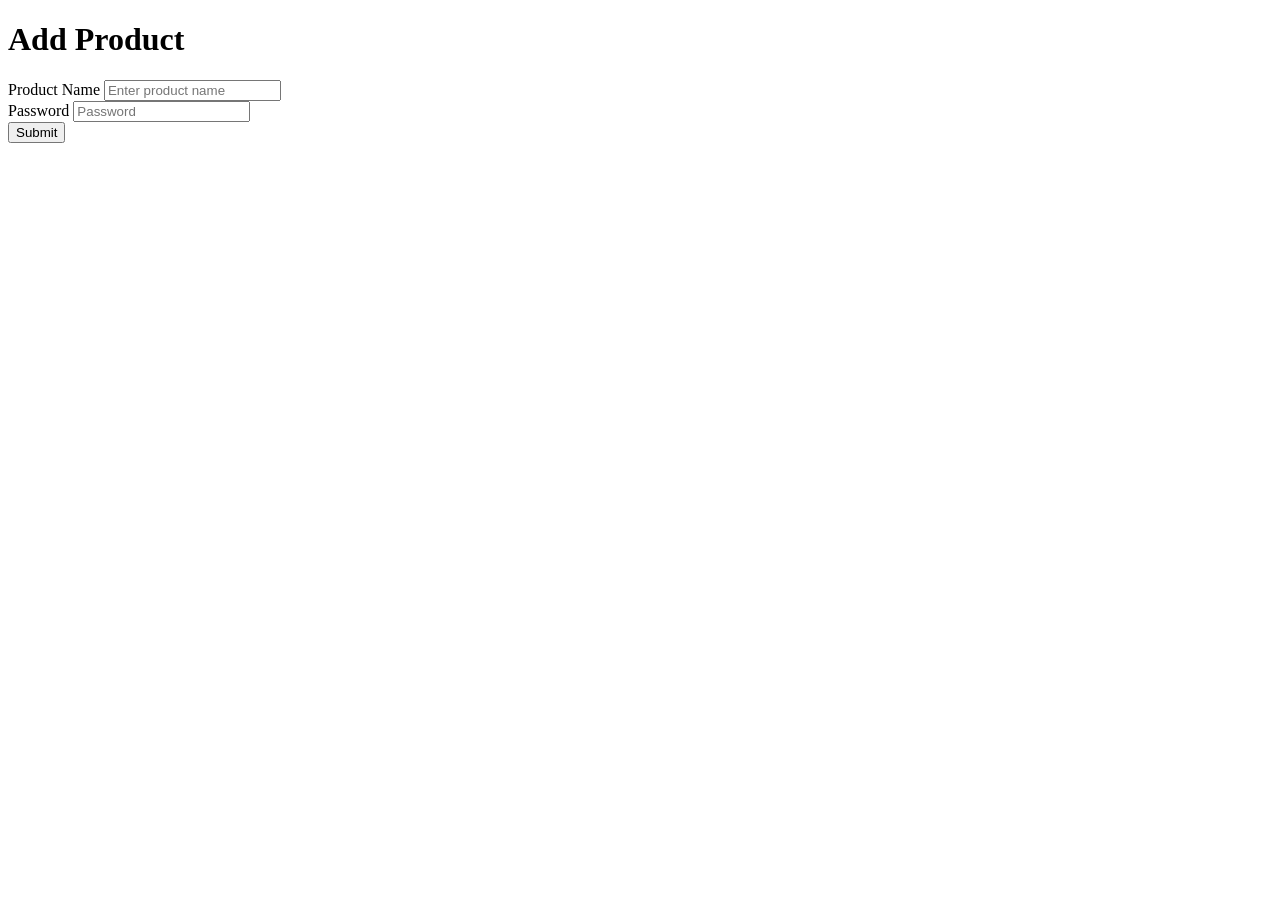
==== src/main/resources/templates/addProduct.html @ 1b0708b9 "Added page for add product" ====
<!DOCTYPE html>
<html lang="en" xmlns:th="http://www.thymeleaf.org">
<head>
    <meta charset="UTF-8">
    <meta name="viewport" content="width=device-width, initial-scale=1">
    <title>Add Product</title>
</head>
<body>
    <h1> Add Product </h1>
    <div class="container">
        <div class="row">
            <div class="col">
                <form action="" method="post">
                    <div class="form-group">
                        <label for="inputName">Product Name</label>
                        <input type="text" class="form-control" id="inputName" placeholder="Enter product name">
                    </div>
                    <div class="form-group">
                        <label for="exampleInputPassword1">Password</label>
                        <input type="password" class="form-control" id="exampleInputPassword1" placeholder="Password">
                    </div>
                    <button type="submit" class="btn btn-primary">Submit</button>
                </form>
            </div>
        </div>
    </div>
</body>
</html>
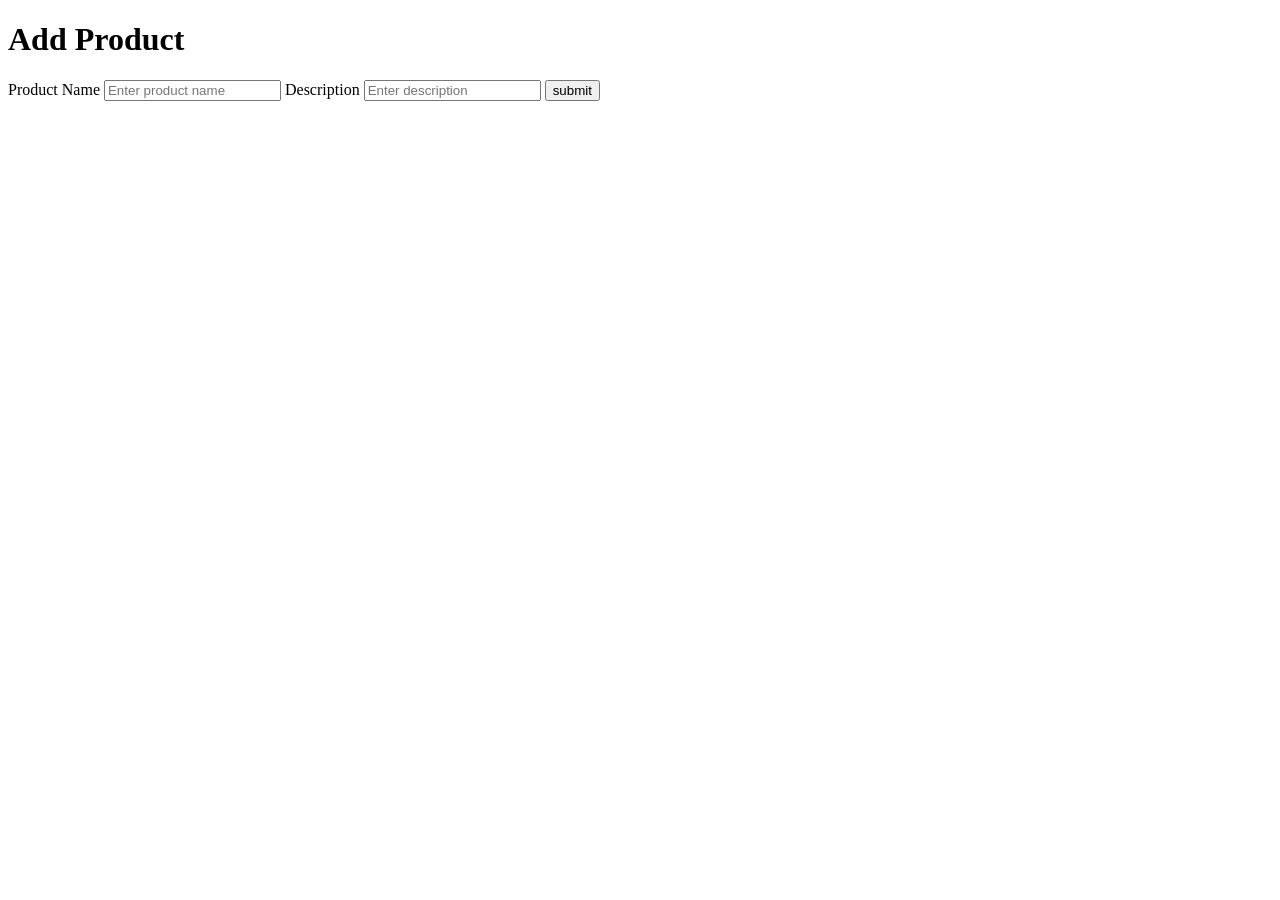
==== commit 0921c794: "Added front end support for sending json to server" ====
--- a/src/main/resources/templates/addProduct.html
+++ b/src/main/resources/templates/addProduct.html
@@ -4,25 +4,26 @@
     <meta charset="UTF-8">
     <meta name="viewport" content="width=device-width, initial-scale=1">
     <title>Add Product</title>
+    <link rel="stylesheet" type="text/css" href="/webjars/bootstrap/4.1.3/css/bootstrap.min.css"/>
 </head>
 <body>
     <h1> Add Product </h1>
     <div class="container">
         <div class="row">
             <div class="col">
-                <form action="" method="post">
-                    <div class="form-group">
-                        <label for="inputName">Product Name</label>
-                        <input type="text" class="form-control" id="inputName" placeholder="Enter product name">
-                    </div>
-                    <div class="form-group">
-                        <label for="exampleInputPassword1">Password</label>
-                        <input type="password" class="form-control" id="exampleInputPassword1" placeholder="Password">
-                    </div>
-                    <button type="submit" class="btn btn-primary">Submit</button>
-                </form>
+                <form action="/products" method="post">
+                        <label for="inputId">Product Name</label>
+                        <input type="text" class="form-control" name="name" id="inputId" placeholder="Enter product name">
+                          <label for="descriptionId">Description</label>
+                        <input type="text" class="form-control" name="description" id="descriptionId" placeholder="Enter description">
+                        <input type="button" id="submit" value="submit">
+                  </form>
             </div>
         </div>
     </div>
+
+    <script type="text/javascript" src="/webjars/jquery/3.3.1/jquery.min.js"></script>
+    <script type="text/javascript" src="/webjars/bootstrap/4.1.3/js/bootstrap.min.js"></script>
+    <script type="text/javascript" src="/js/addProduct.js"></script>
 </body>
 </html>
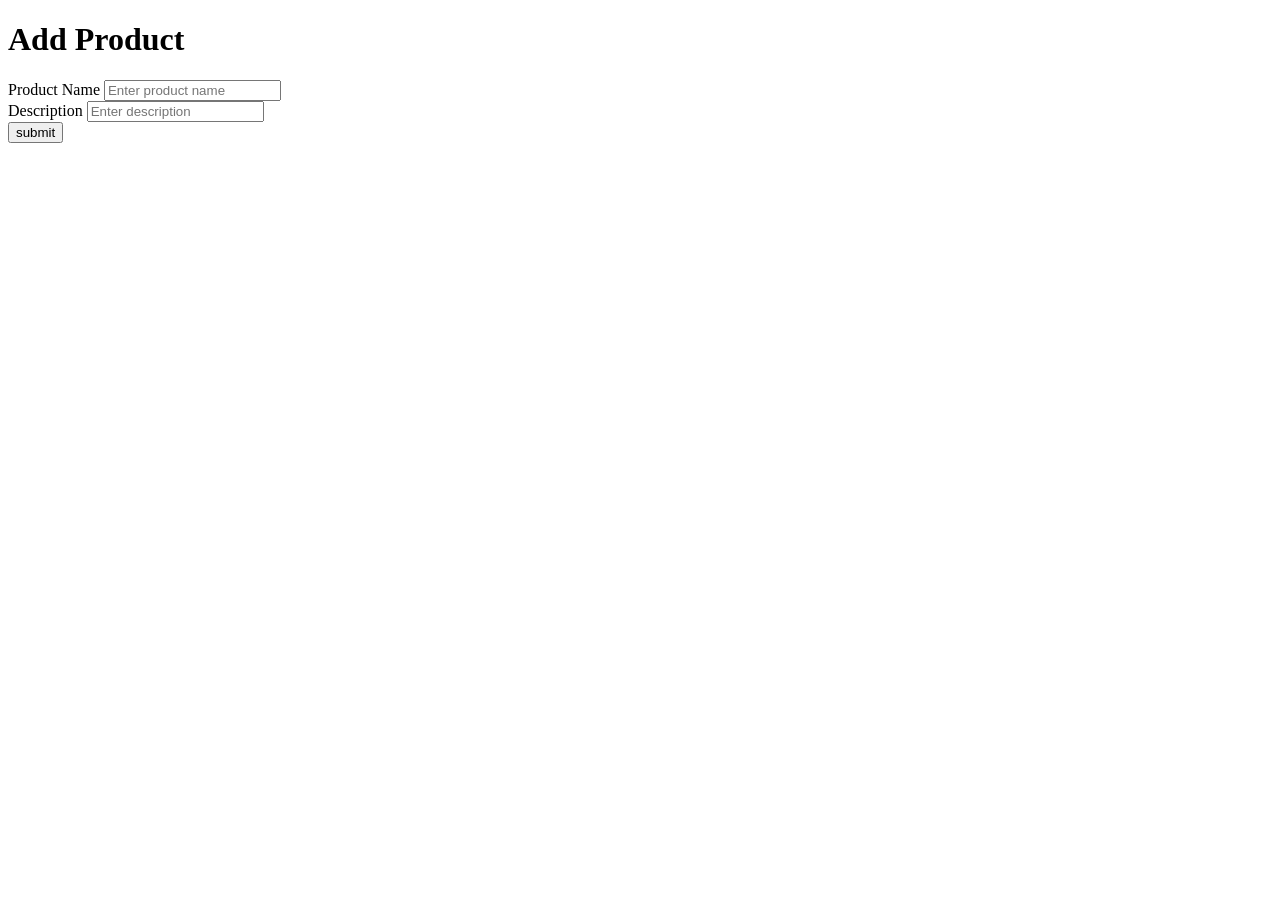
==== commit 0641ba0a: "Cleaned up form" ====
--- a/src/main/resources/templates/addProduct.html
+++ b/src/main/resources/templates/addProduct.html
@@ -7,16 +7,22 @@
     <link rel="stylesheet" type="text/css" href="/webjars/bootstrap/4.1.3/css/bootstrap.min.css"/>
 </head>
 <body>
-    <h1> Add Product </h1>
     <div class="container">
+        <h1> Add Product </h1>
         <div class="row">
             <div class="col">
                 <form action="/products" method="post">
+                    <div class="form-group">
                         <label for="inputId">Product Name</label>
                         <input type="text" class="form-control" name="name" id="inputId" placeholder="Enter product name">
-                          <label for="descriptionId">Description</label>
+                    </div>
+                    <div class="form-group">
+                        <label for="descriptionId">Description</label>
                         <input type="text" class="form-control" name="description" id="descriptionId" placeholder="Enter description">
-                        <input type="button" id="submit" value="submit">
+                    </div>
+                    <div class="form-group">
+                        <input class="btn btn-primary" type="button" id="submit" value="submit">
+                    </div>
                   </form>
             </div>
         </div>
